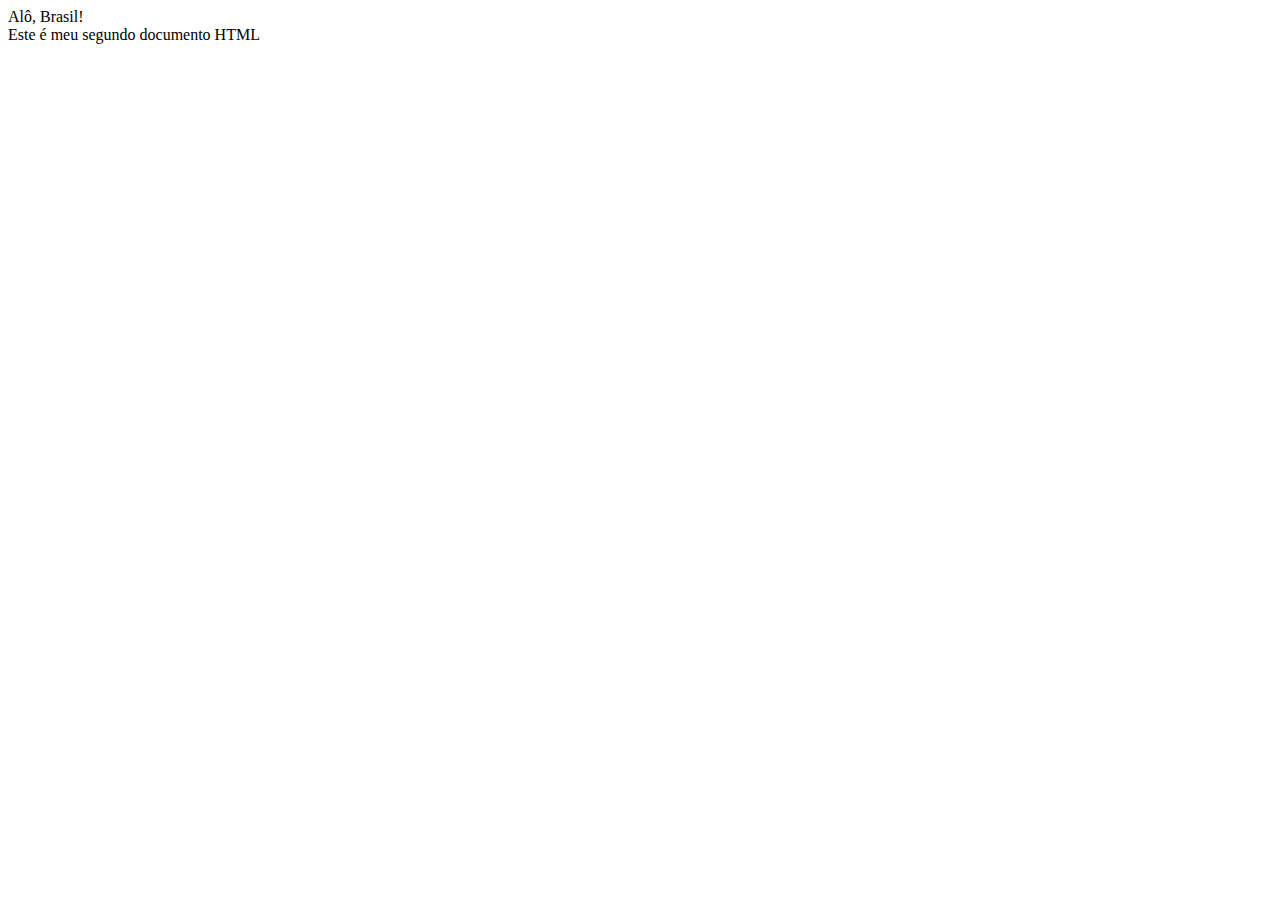
==== primeira-lista/exercicio1.html @ fd461e1f "commit inicial" ====
<!DOCTYPE html>
<html lang="en">
<head>
    <meta charset="UTF-8">
    <meta name="viewport" content="width=device-width, initial-scale=1.0">
    Alô, Brasil! <br> Este é meu segundo documento HTML
    <title>Exercício 1</title>
</head>
<body>
    
</body>
</html>
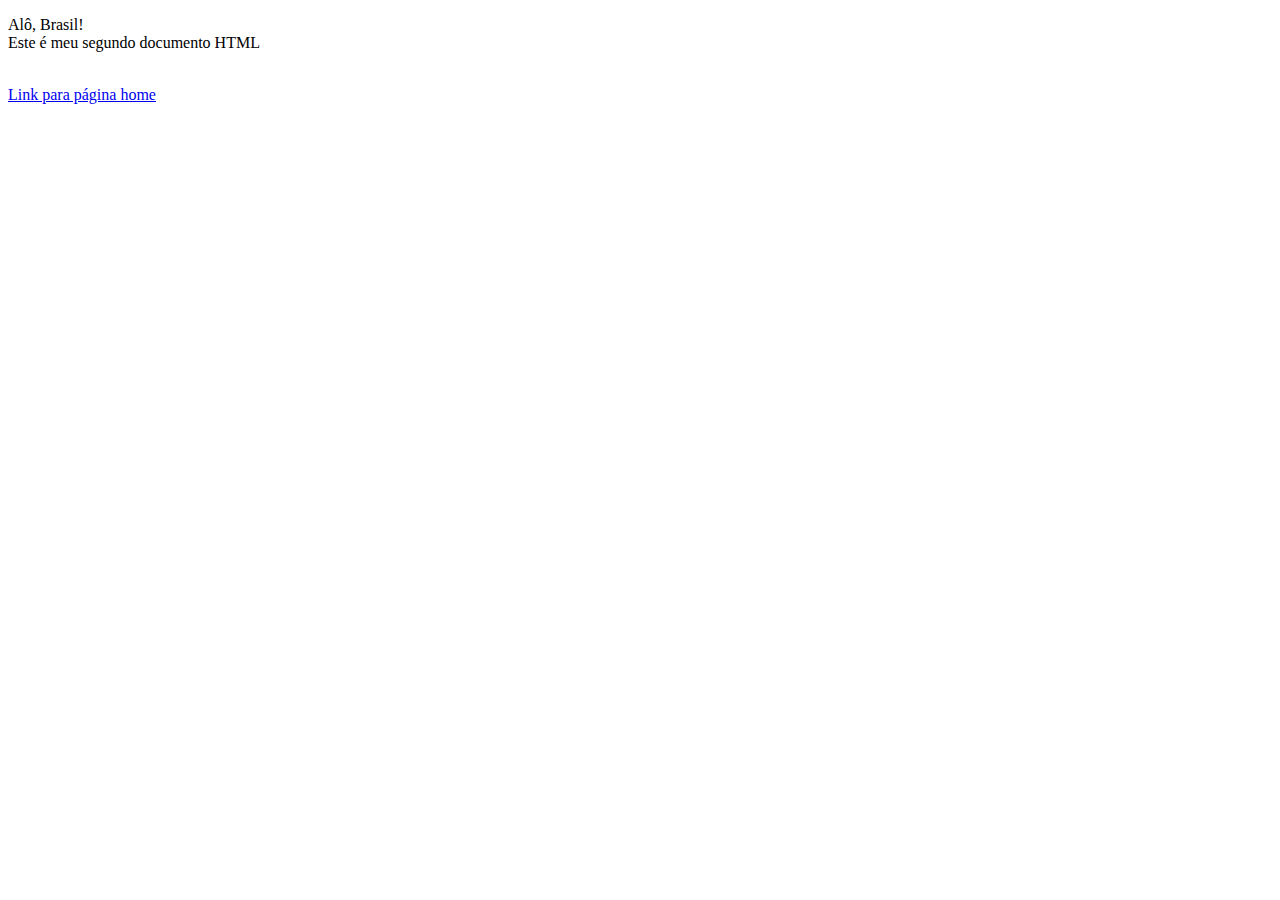
==== commit bd018f6c: "criando o index" ====
--- a/primeira-lista/exercicio1.html
+++ b/primeira-lista/exercicio1.html
@@ -1,12 +1,16 @@
 <!DOCTYPE html>
 <html lang="en">
-<head>
-    <meta charset="UTF-8">
-    <meta name="viewport" content="width=device-width, initial-scale=1.0">
-    Alô, Brasil! <br> Este é meu segundo documento HTML
+  <head>
+    <meta charset="UTF-8" />
+    <meta name="viewport" content="width=device-width, initial-scale=1.0" />
     <title>Exercício 1</title>
-</head>
-<body>
-    
-</body>
-</html>+  </head>
+  <body>
+    <p>
+      Alô, Brasil! <br />
+      Este é meu segundo documento HTML
+    </p>
+    <br />
+    <a href="../terceira-lista/index.html"> Link para página home </a>
+  </body>
+</html>
